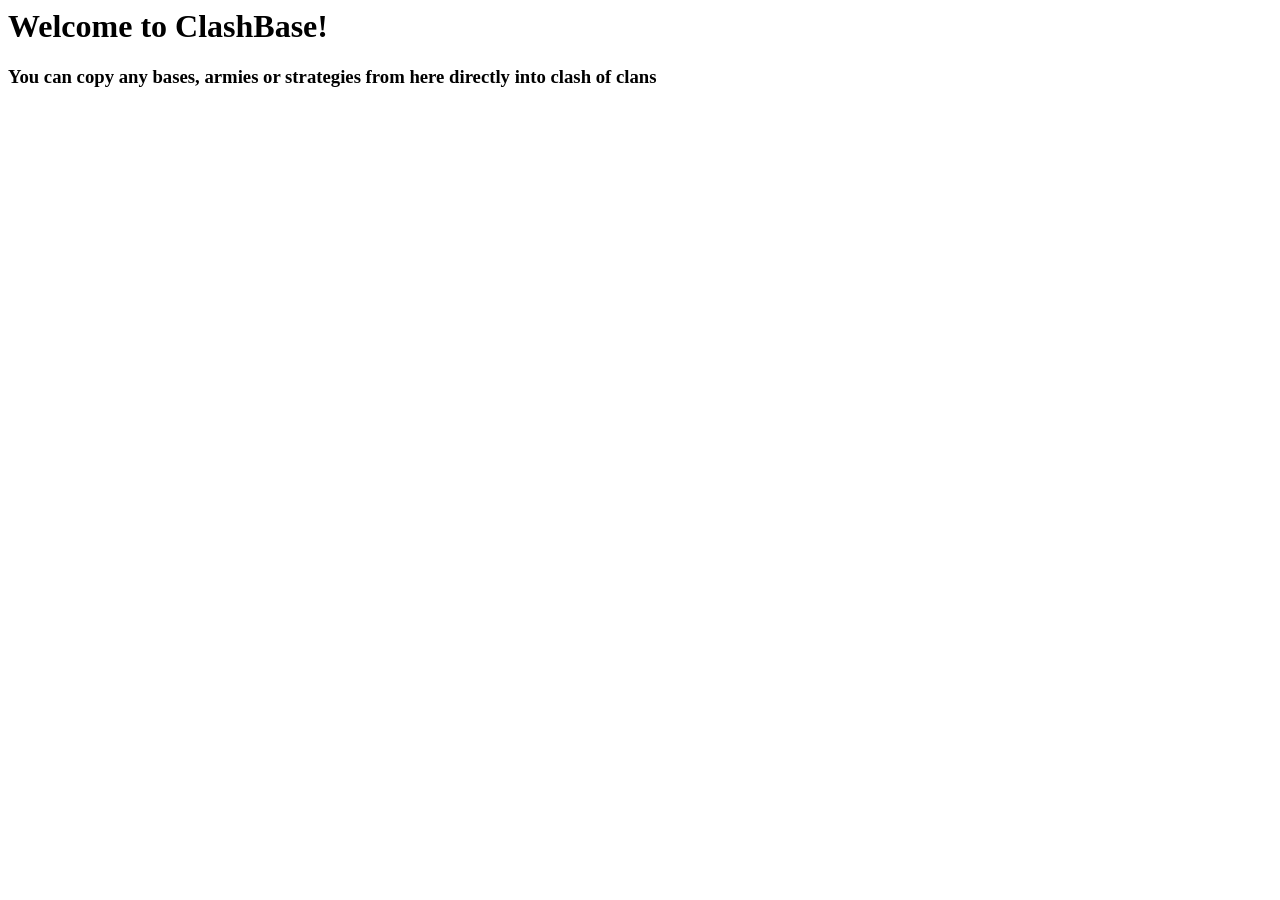
==== Index.html @ 9018e379 "Initialize project structure" ====
<Doctype html>
<html>
<head>
    <title>ClashBase</title>
    <meta name="viewport" content="width=device-width, initial-scale=1.0">
    <meta charset="UTF-8">
</head>
<body>
    <h1>Welcome to ClashBase!</h1>
    <h3>You can copy any bases, armies or strategies from here directly into clash of clans</h3>
    <p>

    </p>
</body>
</html>
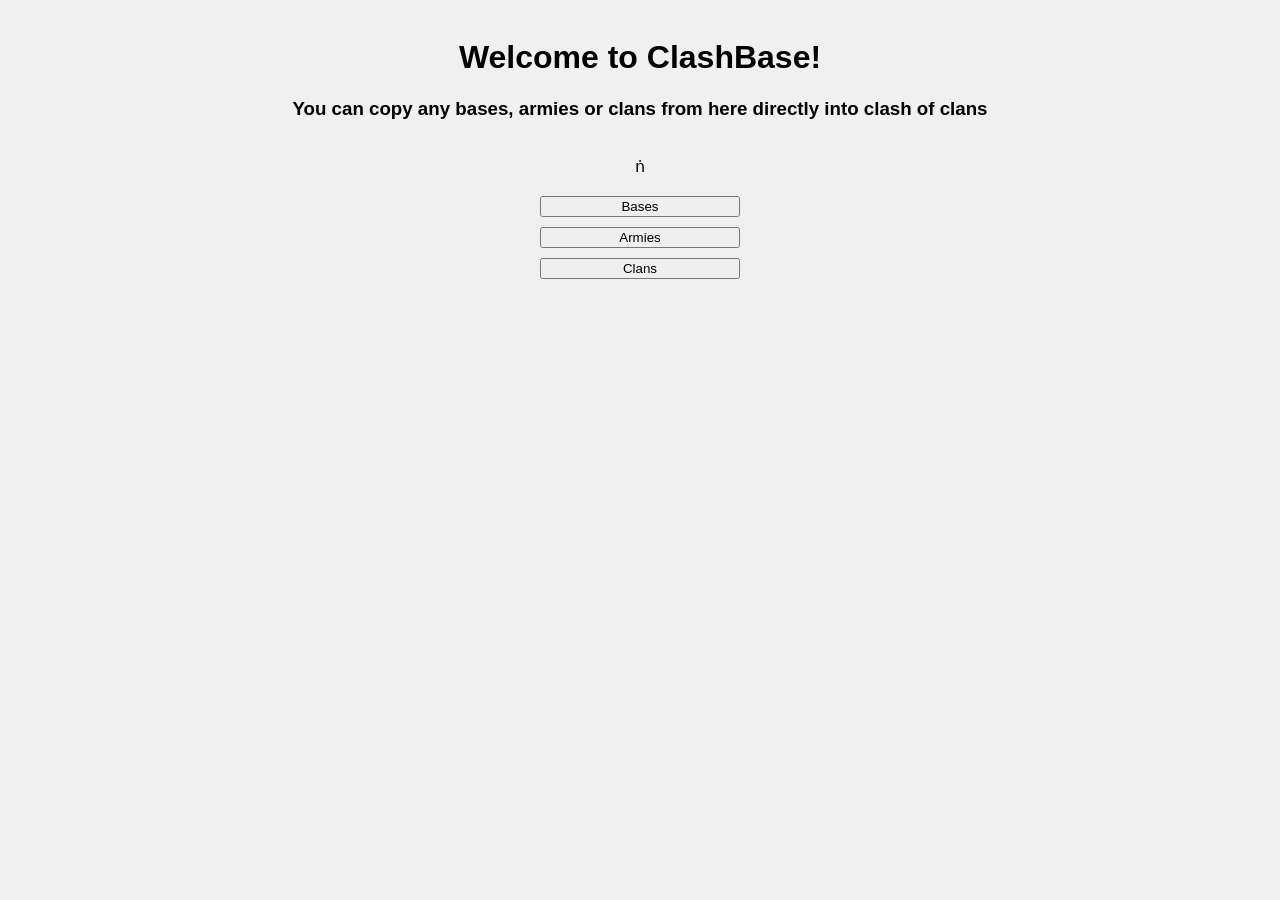
==== commit bfaeacf9: "Add navigation buttons to home page Create CSS and JS files to support layout and functionality." ====
--- a/Index.html
+++ b/Index.html
@@ -4,12 +4,18 @@
     <title>ClashBase</title>
     <meta name="viewport" content="width=device-width, initial-scale=1.0">
     <meta charset="UTF-8">
+    <link rel="stylesheet" href="style.css">
 </head>
-<body>
+<body class="main-body">
+    <br>
     <h1>Welcome to ClashBase!</h1>
-    <h3>You can copy any bases, armies or strategies from here directly into clash of clans</h3>
-    <p>
-
-    </p>
+    <h3>You can copy any bases, armies or clans from here directly into clash of clans</h3>
+    <br>ṅ
+    <div class="button-container-start">
+     <button id="basesButton">Bases</button>
+     <button id="armiesButton">Armies</button>
+     <button id="clansButton">Clans</button>
+    </div>
+    <script src="IndexJS.js"></script>
 </body>
 </html>
--- a/style.css
+++ b/style.css
@@ -0,0 +1,19 @@
+.main-body {
+    font-family: Arial, sans-serif;
+    margin: 0;
+    padding: 0;
+    background-color: #f0f0f0;
+    text-align: center;
+}
+.button-container-Start {
+    display: flex;
+    flex-direction: column;
+    justify-content: center;
+    align-items: center;
+    margin-bottom: 10px;
+    margin-top: 20px;
+}
+.button-container-Start button {
+    width: 200px;
+    margin-bottom: 10px;
+}
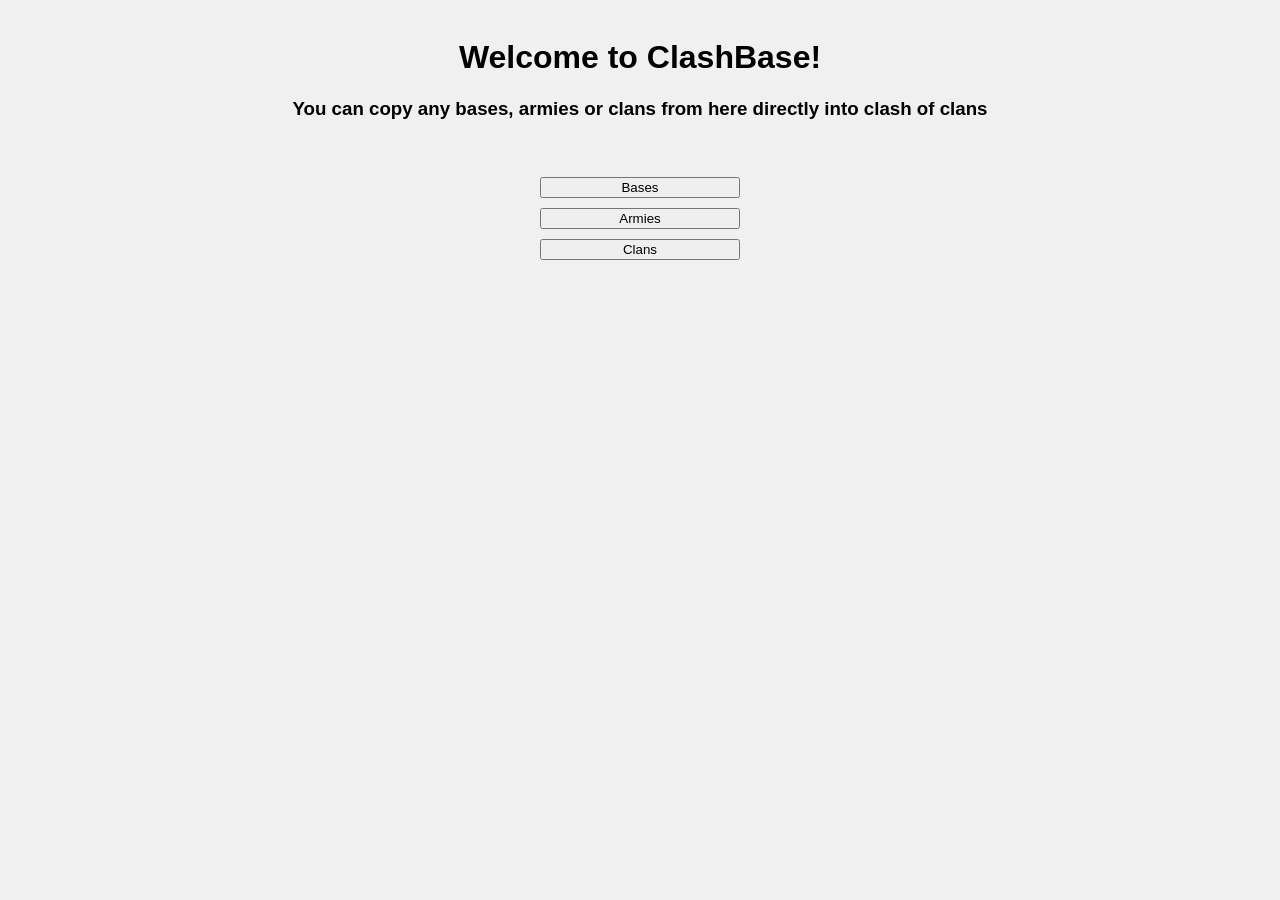
==== commit 66009bfe: "Fix typo" ====
--- a/Index.html
+++ b/Index.html
@@ -10,7 +10,7 @@
     <br>
     <h1>Welcome to ClashBase!</h1>
     <h3>You can copy any bases, armies or clans from here directly into clash of clans</h3>
-    <br>ṅ
+    <br>
     <div class="button-container-start">
      <button id="basesButton">Bases</button>
      <button id="armiesButton">Armies</button>
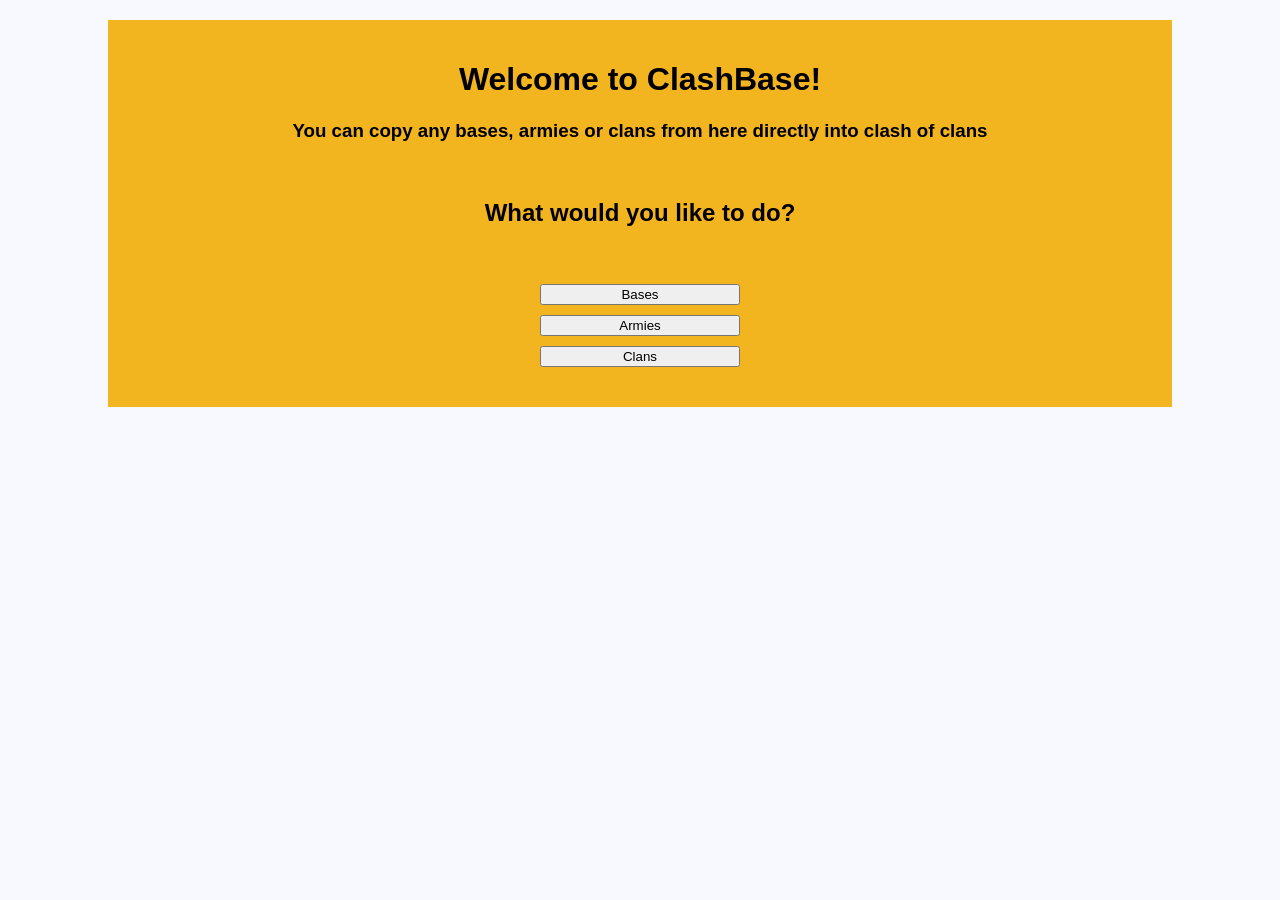
==== commit 44093ad9: "Update landing page layout and styling to add a inner and outer block" ====
--- a/Index.html
+++ b/Index.html
@@ -1,21 +1,25 @@
 <Doctype html>
 <html>
 <head>
-    <title>ClashBase</title>
+    <title>ClashBase | Desktop</title>
     <meta name="viewport" content="width=device-width, initial-scale=1.0">
     <meta charset="UTF-8">
     <link rel="stylesheet" href="style.css">
 </head>
-<body class="main-body">
+<body class="outside-body">
+    <div class="inner-body"
     <br>
     <h1>Welcome to ClashBase!</h1>
     <h3>You can copy any bases, armies or clans from here directly into clash of clans</h3>
+    <br>
+    <h2>What would you like to do?</h2>
     <br>
     <div class="button-container-start">
      <button id="basesButton">Bases</button>
      <button id="armiesButton">Armies</button>
      <button id="clansButton">Clans</button>
     </div>
+    </div>
     <script src="IndexJS.js"></script>
 </body>
 </html>
--- a/style.css
+++ b/style.css
@@ -1,9 +1,15 @@
-.main-body {
+.outside-body {
     font-family: Arial, sans-serif;
     margin: 0;
     padding: 0;
-    background-color: #f0f0f0;
+    background-color: ghostwhite;
     text-align: center;
+}
+.inner-body {
+    width: 80%;
+    background-color: #F2B41F;
+    margin: 20px auto;
+    padding: 20px;
 }
 .button-container-Start {
     display: flex;
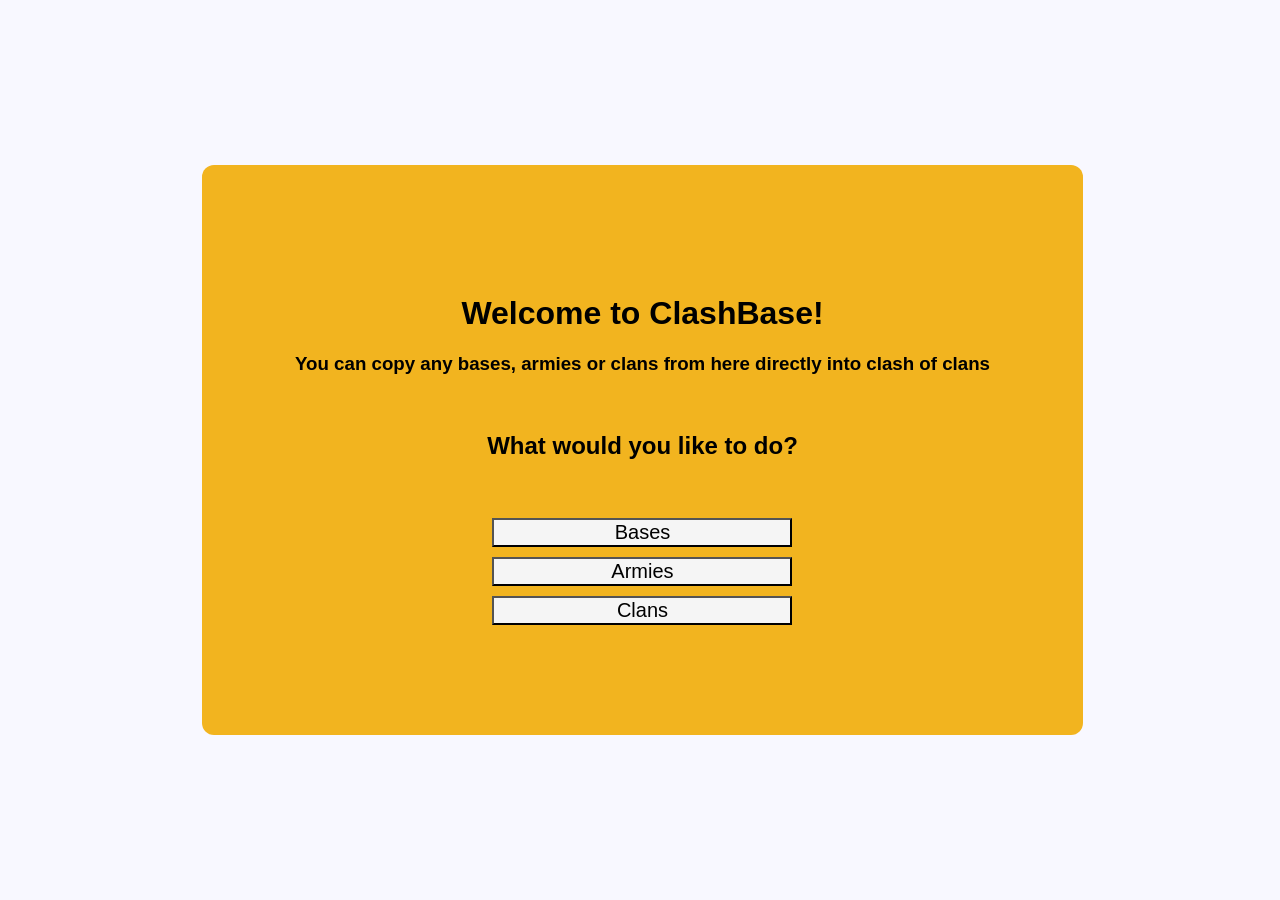
==== commit e331ba80: "Refactor body styling and fix HTML syntax Update body selector to ID, adjust inner container padding" ====
--- a/Index.html
+++ b/Index.html
@@ -6,8 +6,8 @@
     <meta charset="UTF-8">
     <link rel="stylesheet" href="style.css">
 </head>
-<body class="outside-body">
-    <div class="inner-body"
+<body id="outside-body">
+    <div class="inner-body">
     <br>
     <h1>Welcome to ClashBase!</h1>
     <h3>You can copy any bases, armies or clans from here directly into clash of clans</h3>
@@ -21,5 +21,5 @@
     </div>
     </div>
     <script src="IndexJS.js"></script>
-</body>
+</bod>
 </html>
--- a/style.css
+++ b/style.css
@@ -1,25 +1,27 @@
-.outside-body {
+#outside-body {
     font-family: Arial, sans-serif;
-    margin: 0;
-    padding: 0;
     background-color: ghostwhite;
+    display: flex;
+    justify-content: center;
+    align-items: center;
     text-align: center;
 }
 .inner-body {
     width: 80%;
     background-color: #F2B41F;
-    margin: 20px auto;
-    padding: 20px;
+    padding: 90px;
+    border-radius: 12px;
 }
 .button-container-Start {
     display: flex;
     flex-direction: column;
-    justify-content: center;
     align-items: center;
     margin-bottom: 10px;
     margin-top: 20px;
 }
 .button-container-Start button {
-    width: 200px;
+    font-size: 20px;
+    width: 300px;
     margin-bottom: 10px;
+    background-color: whitesmoke;
 }
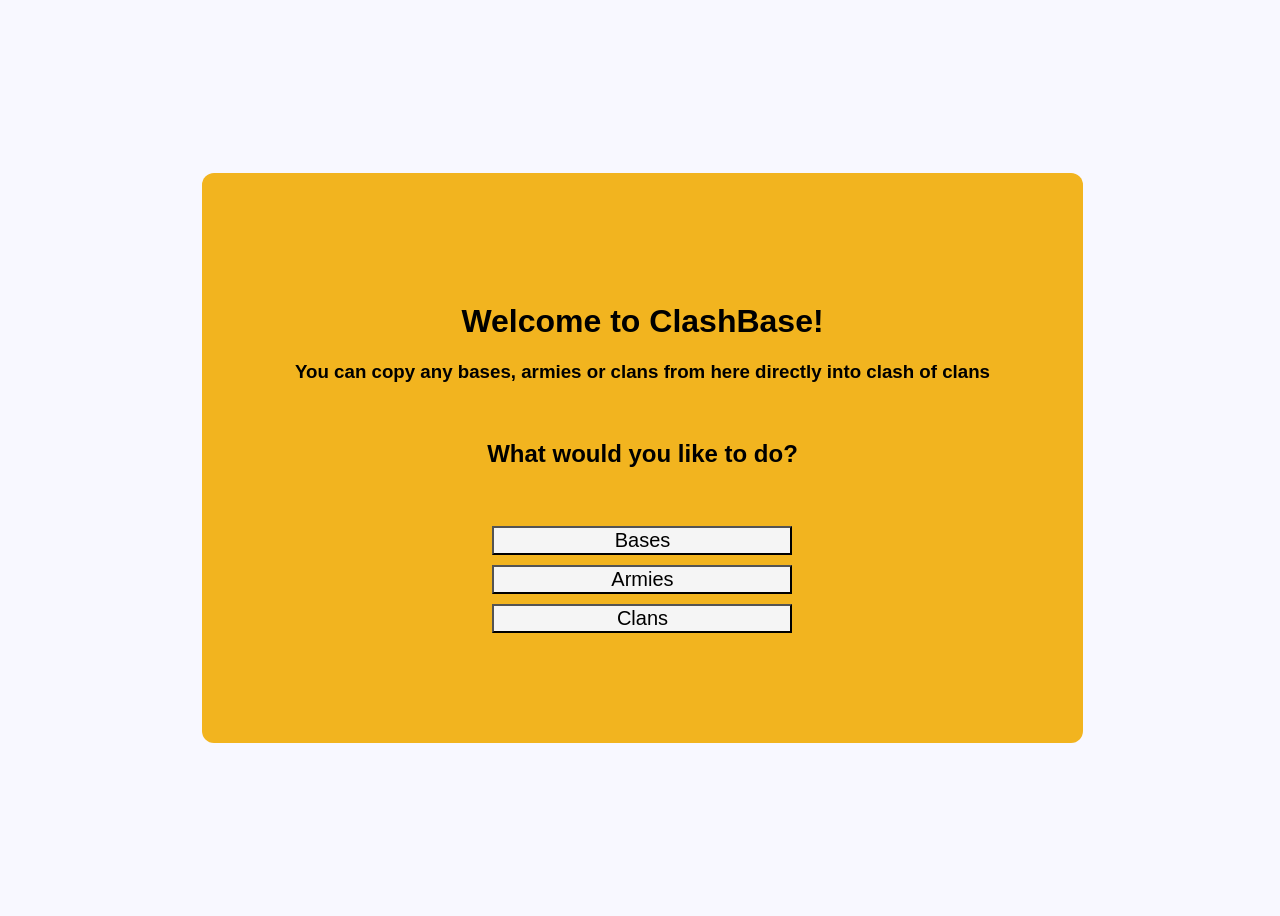
==== commit eb8e8d44: "Standardize HTML structure and update body selector Add standard boilerplate to Armies, Bases, and C" ====
--- a/Index.html
+++ b/Index.html
@@ -6,7 +6,7 @@
     <meta charset="UTF-8">
     <link rel="stylesheet" href="style.css">
 </head>
-<body id="outside-body">
+<body id="outer-body">
     <div class="inner-body">
     <br>
     <h1>Welcome to ClashBase!</h1>
--- a/style.css
+++ b/style.css
@@ -1,7 +1,8 @@
-#outside-body {
+#outer-body {
     font-family: Arial, sans-serif;
     background-color: ghostwhite;
     display: flex;
+    min-height: 100vh;
     justify-content: center;
     align-items: center;
     text-align: center;
